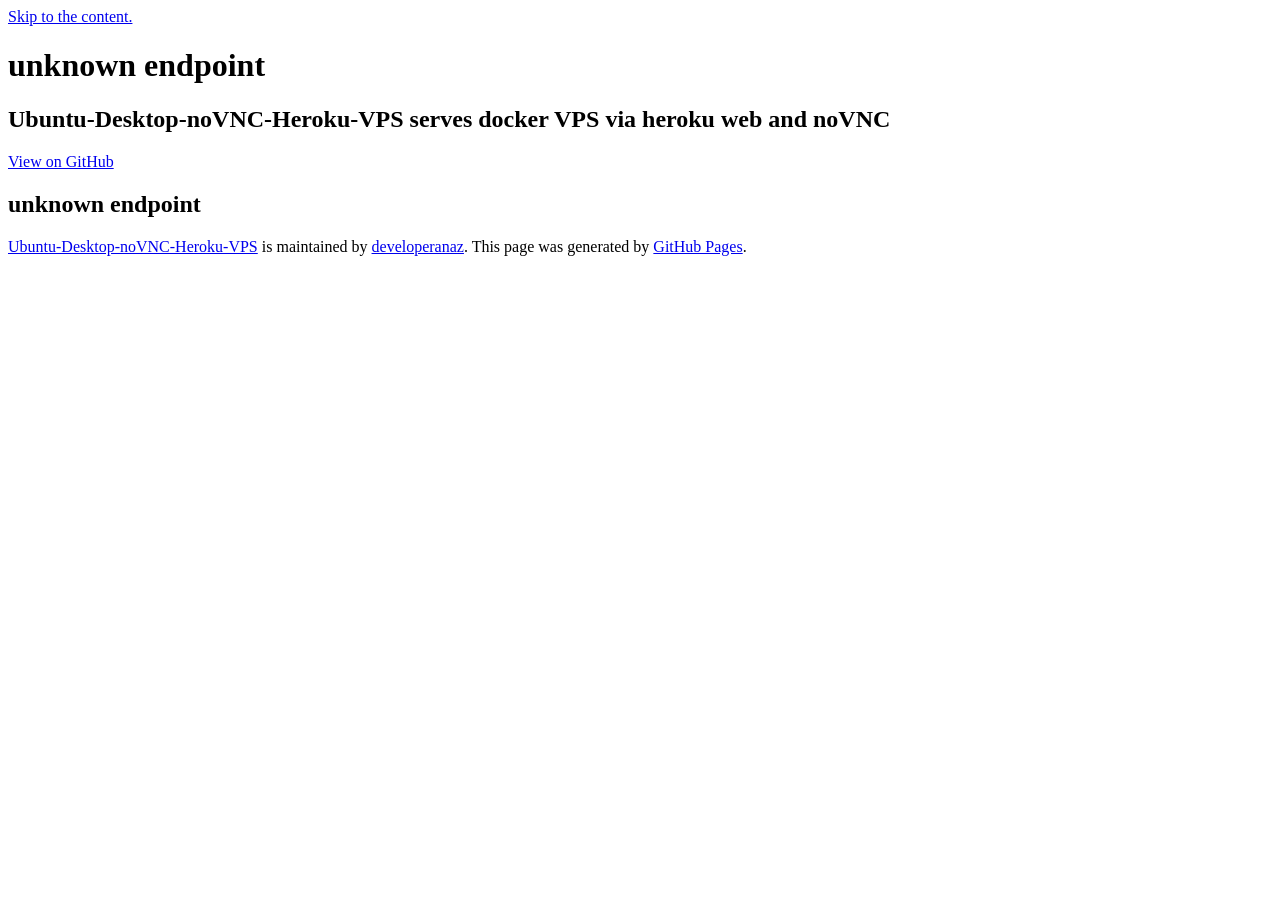
==== UbuntuVPSnoVNC-AXS/index.html @ a5903eb8 "Create index.html" ====
<!DOCTYPE html>
<html lang="en-US">
  <head>
    <meta charset="UTF-8">

<!-- Begin Jekyll SEO tag v2.7.1 -->
<title>unknown endpoint | Ubuntu-Desktop-noVNC-Heroku-VPS</title>
<meta name="generator" content="Jekyll v3.9.0" />
<meta property="og:title" content="unknown endpoint" />
<meta property="og:locale" content="en_US" />
<meta name="description" content="Ubuntu-Desktop-noVNC-Heroku-VPS serves docker VPS via heroku web and noVNC" />
<meta property="og:description" content="Ubuntu-Desktop-noVNC-Heroku-VPS serves docker VPS via heroku web and noVNC" />
<link rel="canonical" href="https://developeranaz.github.io/Ubuntu-Desktop-noVNC-Heroku-VPS/" />
<meta property="og:url" content="https://developeranaz.github.io/Ubuntu-Desktop-noVNC-Heroku-VPS/" />
<meta property="og:site_name" content="Ubuntu-Desktop-noVNC-Heroku-VPS" />
<meta name="twitter:card" content="summary" />
<meta property="twitter:title" content="unknown endpoint" />
<script type="application/ld+json">
{"description":"Ubuntu-Desktop-noVNC-Heroku-VPS serves docker VPS via heroku web and noVNC","url":"https://developeranaz.github.io/Ubuntu-Desktop-noVNC-Heroku-VPS/","@type":"WebSite","headline":"unknown endpoint","name":"Ubuntu-Desktop-noVNC-Heroku-VPS","@context":"https://schema.org"}</script>
<!-- End Jekyll SEO tag -->

    <link rel="preconnect" href="https://fonts.gstatic.com">
    <link rel="preload" href="https://fonts.googleapis.com/css?family=Open+Sans:400,700&display=swap" as="style" type="text/css" crossorigin>
    <meta name="viewport" content="width=device-width, initial-scale=1">
    <meta name="theme-color" content="#157878">
    <meta name="apple-mobile-web-app-status-bar-style" content="black-translucent">
    <link rel="stylesheet" href="/Ubuntu-Desktop-noVNC-Heroku-VPS/assets/css/style.css?v=7b3efc46f6425026f22da6ee4797ad495b3e57b4">
    <!-- start custom head snippets, customize with your own _includes/head-custom.html file -->

<!-- Setup Google Analytics -->



<!-- You can set your favicon here -->
<!-- link rel="shortcut icon" type="image/x-icon" href="/Ubuntu-Desktop-noVNC-Heroku-VPS/favicon.ico" -->

<!-- end custom head snippets -->

  </head>
  <body>
    <a id="skip-to-content" href="#content">Skip to the content.</a>

    <header class="page-header" role="banner">
      <h1 class="project-name">unknown endpoint</h1>
      <h2 class="project-tagline">Ubuntu-Desktop-noVNC-Heroku-VPS serves docker VPS via heroku web and noVNC</h2>
      
        <a href="https://github.com/developeranaz/Ubuntu-Desktop-noVNC-Heroku-VPS" class="btn">View on GitHub</a>
      
      
    </header>

    <main id="content" class="main-content" role="main">
      <h2 id="unknown-endpoint">unknown endpoint</h2>


      <footer class="site-footer">
        
          <span class="site-footer-owner"><a href="https://github.com/developeranaz/Ubuntu-Desktop-noVNC-Heroku-VPS">Ubuntu-Desktop-noVNC-Heroku-VPS</a> is maintained by <a href="https://github.com/developeranaz">developeranaz</a>.</span>
        
        <span class="site-footer-credits">This page was generated by <a href="https://pages.github.com">GitHub Pages</a>.</span>
      </footer>
    </main>
  </body>
</html>
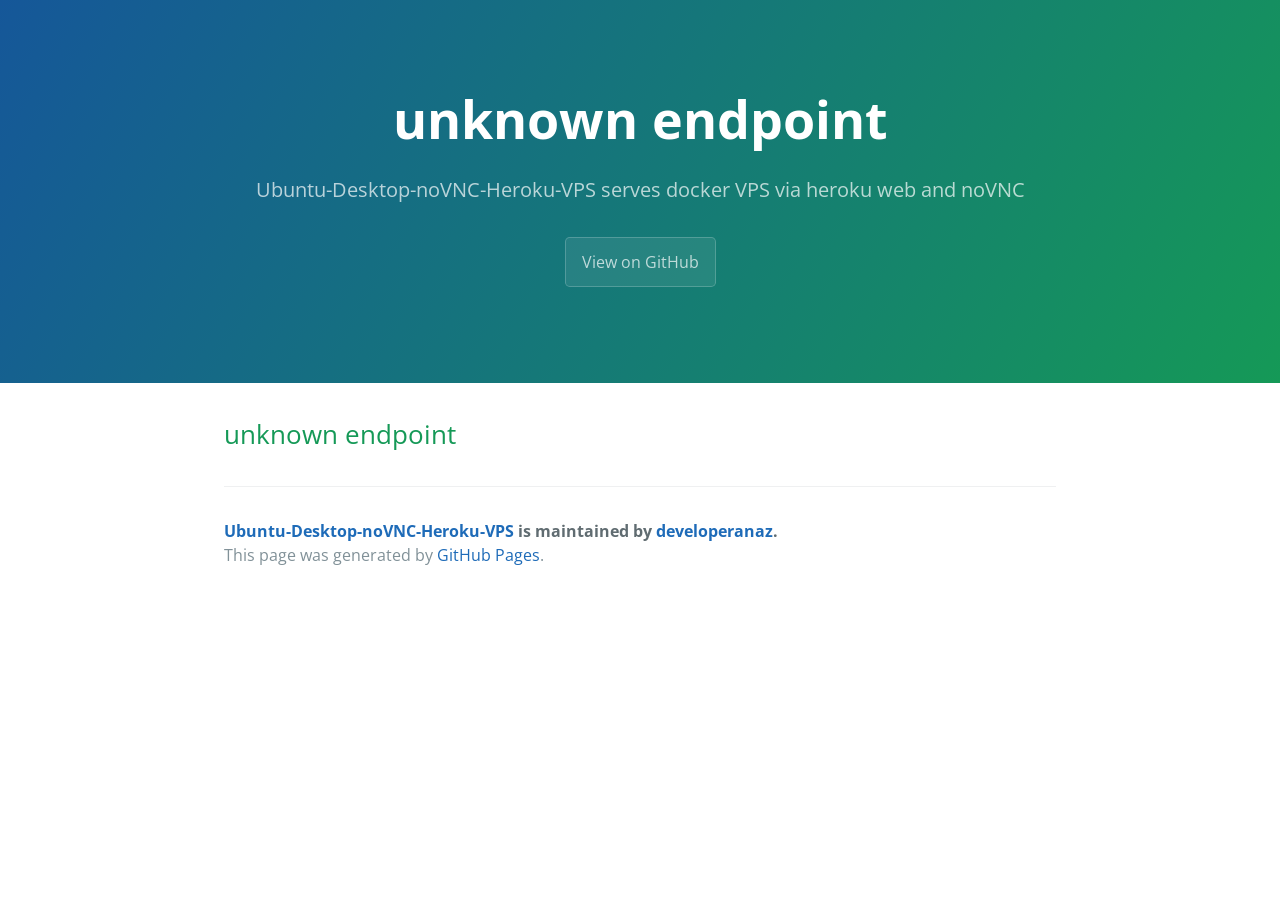
==== commit d4f44b0c: "Update index.html" ====
--- a/UbuntuVPSnoVNC-AXS/index.html
+++ b/UbuntuVPSnoVNC-AXS/index.html
@@ -25,7 +25,7 @@
     <meta name="viewport" content="width=device-width, initial-scale=1">
     <meta name="theme-color" content="#157878">
     <meta name="apple-mobile-web-app-status-bar-style" content="black-translucent">
-    <link rel="stylesheet" href="/Ubuntu-Desktop-noVNC-Heroku-VPS/assets/css/style.css?v=7b3efc46f6425026f22da6ee4797ad495b3e57b4">
+    <link rel="stylesheet" href="/UbuntuVPSnoVNC-AXS/assets/css/style.css?v=7b3efc46f6425026f22da6ee4797ad495b3e57b4">
     <!-- start custom head snippets, customize with your own _includes/head-custom.html file -->
 
 <!-- Setup Google Analytics -->
--- a/UbuntuVPSnoVNC-AXS/assets/css/style.css
+++ b/UbuntuVPSnoVNC-AXS/assets/css/style.css
@@ -0,0 +1 @@
+/*! normalize.css v3.0.2 | MIT License | git.io/normalize */@import url("https://fonts.googleapis.com/css?family=Open+Sans:400,700&display=swap");html{font-family:sans-serif;-ms-text-size-adjust:100%;-webkit-text-size-adjust:100%}body{margin:0}article,aside,details,figcaption,figure,footer,header,hgroup,main,menu,nav,section,summary{display:block}audio,canvas,progress,video{display:inline-block;vertical-align:baseline}audio:not([controls]){display:none;height:0}[hidden],template{display:none}a{background-color:transparent}a:active,a:hover{outline:0}abbr[title]{border-bottom:1px dotted}b,strong{font-weight:bold}dfn{font-style:italic}h1{font-size:2em;margin:0.67em 0}mark{background:#ff0;color:#000}small{font-size:80%}sub,sup{font-size:75%;line-height:0;position:relative;vertical-align:baseline}sup{top:-0.5em}sub{bottom:-0.25em}img{border:0}svg:not(:root){overflow:hidden}figure{margin:1em 40px}hr{box-sizing:content-box;height:0}pre{overflow:auto}code,kbd,pre,samp{font-family:monospace, monospace;font-size:1em}button,input,optgroup,select,textarea{color:inherit;font:inherit;margin:0}button{overflow:visible}button,select{text-transform:none}button,html input[type="button"],input[type="reset"],input[type="submit"]{-webkit-appearance:button;cursor:pointer}button[disabled],html input[disabled]{cursor:default}button::-moz-focus-inner,input::-moz-focus-inner{border:0;padding:0}input{line-height:normal}input[type="checkbox"],input[type="radio"]{box-sizing:border-box;padding:0}input[type="number"]::-webkit-inner-spin-button,input[type="number"]::-webkit-outer-spin-button{height:auto}input[type="search"]{-webkit-appearance:textfield;box-sizing:content-box}input[type="search"]::-webkit-search-cancel-button,input[type="search"]::-webkit-search-decoration{-webkit-appearance:none}fieldset{border:1px solid #c0c0c0;margin:0 2px;padding:0.35em 0.625em 0.75em}legend{border:0;padding:0}textarea{overflow:auto}optgroup{font-weight:bold}table{border-collapse:collapse;border-spacing:0}td,th{padding:0}.highlight table td{padding:5px}.highlight table pre{margin:0}.highlight .cm{color:#999988;font-style:italic}.highlight .cp{color:#999999;font-weight:bold}.highlight .c1{color:#999988;font-style:italic}.highlight .cs{color:#999999;font-weight:bold;font-style:italic}.highlight .c,.highlight .cd{color:#999988;font-style:italic}.highlight .err{color:#a61717;background-color:#e3d2d2}.highlight .gd{color:#000000;background-color:#ffdddd}.highlight .ge{color:#000000;font-style:italic}.highlight .gr{color:#aa0000}.highlight .gh{color:#999999}.highlight .gi{color:#000000;background-color:#ddffdd}.highlight .go{color:#888888}.highlight .gp{color:#555555}.highlight .gs{font-weight:bold}.highlight .gu{color:#aaaaaa}.highlight .gt{color:#aa0000}.highlight .kc{color:#000000;font-weight:bold}.highlight .kd{color:#000000;font-weight:bold}.highlight .kn{color:#000000;font-weight:bold}.highlight .kp{color:#000000;font-weight:bold}.highlight .kr{color:#000000;font-weight:bold}.highlight .kt{color:#445588;font-weight:bold}.highlight .k,.highlight .kv{color:#000000;font-weight:bold}.highlight .mf{color:#009999}.highlight .mh{color:#009999}.highlight .il{color:#009999}.highlight .mi{color:#009999}.highlight .mo{color:#009999}.highlight .m,.highlight .mb,.highlight .mx{color:#009999}.highlight .sb{color:#d14}.highlight .sc{color:#d14}.highlight .sd{color:#d14}.highlight .s2{color:#d14}.highlight .se{color:#d14}.highlight .sh{color:#d14}.highlight .si{color:#d14}.highlight .sx{color:#d14}.highlight .sr{color:#009926}.highlight .s1{color:#d14}.highlight .ss{color:#990073}.highlight .s{color:#d14}.highlight .na{color:#008080}.highlight .bp{color:#999999}.highlight .nb{color:#0086B3}.highlight .nc{color:#445588;font-weight:bold}.highlight .no{color:#008080}.highlight .nd{color:#3c5d5d;font-weight:bold}.highlight .ni{color:#800080}.highlight .ne{color:#990000;font-weight:bold}.highlight .nf{color:#990000;font-weight:bold}.highlight .nl{color:#990000;font-weight:bold}.highlight .nn{color:#555555}.highlight .nt{color:#000080}.highlight .vc{color:#008080}.highlight .vg{color:#008080}.highlight .vi{color:#008080}.highlight .nv{color:#008080}.highlight .ow{color:#000000;font-weight:bold}.highlight .o{color:#000000;font-weight:bold}.highlight .w{color:#bbbbbb}.highlight{background-color:#f8f8f8}*{box-sizing:border-box}body{padding:0;margin:0;font-family:"Open Sans", "Helvetica Neue", Helvetica, Arial, sans-serif;font-size:16px;line-height:1.5;color:#606c71}#skip-to-content{height:1px;width:1px;position:absolute;overflow:hidden;top:-10px}#skip-to-content:focus{position:fixed;top:10px;left:10px;height:auto;width:auto;background:#e19447;outline:thick solid #e19447}a{color:#1e6bb8;text-decoration:none}a:hover{text-decoration:underline}.btn{display:inline-block;margin-bottom:1rem;color:rgba(255,255,255,0.7);background-color:rgba(255,255,255,0.08);border-color:rgba(255,255,255,0.2);border-style:solid;border-width:1px;border-radius:0.3rem;transition:color 0.2s, background-color 0.2s, border-color 0.2s}.btn:hover{color:rgba(255,255,255,0.8);text-decoration:none;background-color:rgba(255,255,255,0.2);border-color:rgba(255,255,255,0.3)}.btn+.btn{margin-left:1rem}@media screen and (min-width: 64em){.btn{padding:0.75rem 1rem}}@media screen and (min-width: 42em) and (max-width: 64em){.btn{padding:0.6rem 0.9rem;font-size:0.9rem}}@media screen and (max-width: 42em){.btn{display:block;width:100%;padding:0.75rem;font-size:0.9rem}.btn+.btn{margin-top:1rem;margin-left:0}}.page-header{color:#fff;text-align:center;background-color:#159957;background-image:linear-gradient(120deg, #155799, #159957)}@media screen and (min-width: 64em){.page-header{padding:5rem 6rem}}@media screen and (min-width: 42em) and (max-width: 64em){.page-header{padding:3rem 4rem}}@media screen and (max-width: 42em){.page-header{padding:2rem 1rem}}.project-name{margin-top:0;margin-bottom:0.1rem}@media screen and (min-width: 64em){.project-name{font-size:3.25rem}}@media screen and (min-width: 42em) and (max-width: 64em){.project-name{font-size:2.25rem}}@media screen and (max-width: 42em){.project-name{font-size:1.75rem}}.project-tagline{margin-bottom:2rem;font-weight:normal;opacity:0.7}@media screen and (min-width: 64em){.project-tagline{font-size:1.25rem}}@media screen and (min-width: 42em) and (max-width: 64em){.project-tagline{font-size:1.15rem}}@media screen and (max-width: 42em){.project-tagline{font-size:1rem}}.main-content{word-wrap:break-word}.main-content :first-child{margin-top:0}@media screen and (min-width: 64em){.main-content{max-width:64rem;padding:2rem 6rem;margin:0 auto;font-size:1.1rem}}@media screen and (min-width: 42em) and (max-width: 64em){.main-content{padding:2rem 4rem;font-size:1.1rem}}@media screen and (max-width: 42em){.main-content{padding:2rem 1rem;font-size:1rem}}.main-content kbd{background-color:#fafbfc;border:1px solid #c6cbd1;border-bottom-color:#959da5;border-radius:3px;box-shadow:inset 0 -1px 0 #959da5;color:#444d56;display:inline-block;font-size:11px;line-height:10px;padding:3px 5px;vertical-align:middle}.main-content img{max-width:100%}.main-content h1,.main-content h2,.main-content h3,.main-content h4,.main-content h5,.main-content h6{margin-top:2rem;margin-bottom:1rem;font-weight:normal;color:#159957}.main-content p{margin-bottom:1em}.main-content code{padding:2px 4px;font-family:Consolas, "Liberation Mono", Menlo, Courier, monospace;font-size:0.9rem;color:#567482;background-color:#f3f6fa;border-radius:0.3rem}.main-content pre{padding:0.8rem;margin-top:0;margin-bottom:1rem;font:1rem Consolas, "Liberation Mono", Menlo, Courier, monospace;color:#567482;word-wrap:normal;background-color:#f3f6fa;border:solid 1px #dce6f0;border-radius:0.3rem}.main-content pre>code{padding:0;margin:0;font-size:0.9rem;color:#567482;word-break:normal;white-space:pre;background:transparent;border:0}.main-content .highlight{margin-bottom:1rem}.main-content .highlight pre{margin-bottom:0;word-break:normal}.main-content .highlight pre,.main-content pre{padding:0.8rem;overflow:auto;font-size:0.9rem;line-height:1.45;border-radius:0.3rem;-webkit-overflow-scrolling:touch}.main-content pre code,.main-content pre tt{display:inline;max-width:initial;padding:0;margin:0;overflow:initial;line-height:inherit;word-wrap:normal;background-color:transparent;border:0}.main-content pre code:before,.main-content pre code:after,.main-content pre tt:before,.main-content pre tt:after{content:normal}.main-content ul,.main-content ol{margin-top:0}.main-content blockquote{padding:0 1rem;margin-left:0;color:#819198;border-left:0.3rem solid #dce6f0}.main-content blockquote>:first-child{margin-top:0}.main-content blockquote>:last-child{margin-bottom:0}.main-content table{display:block;width:100%;overflow:auto;word-break:normal;word-break:keep-all;-webkit-overflow-scrolling:touch}.main-content table th{font-weight:bold}.main-content table th,.main-content table td{padding:0.5rem 1rem;border:1px solid #e9ebec}.main-content dl{padding:0}.main-content dl dt{padding:0;margin-top:1rem;font-size:1rem;font-weight:bold}.main-content dl dd{padding:0;margin-bottom:1rem}.main-content hr{height:2px;padding:0;margin:1rem 0;background-color:#eff0f1;border:0}.site-footer{padding-top:2rem;margin-top:2rem;border-top:solid 1px #eff0f1}@media screen and (min-width: 64em){.site-footer{font-size:1rem}}@media screen and (min-width: 42em) and (max-width: 64em){.site-footer{font-size:1rem}}@media screen and (max-width: 42em){.site-footer{font-size:0.9rem}}.site-footer-owner{display:block;font-weight:bold}.site-footer-credits{color:#819198}
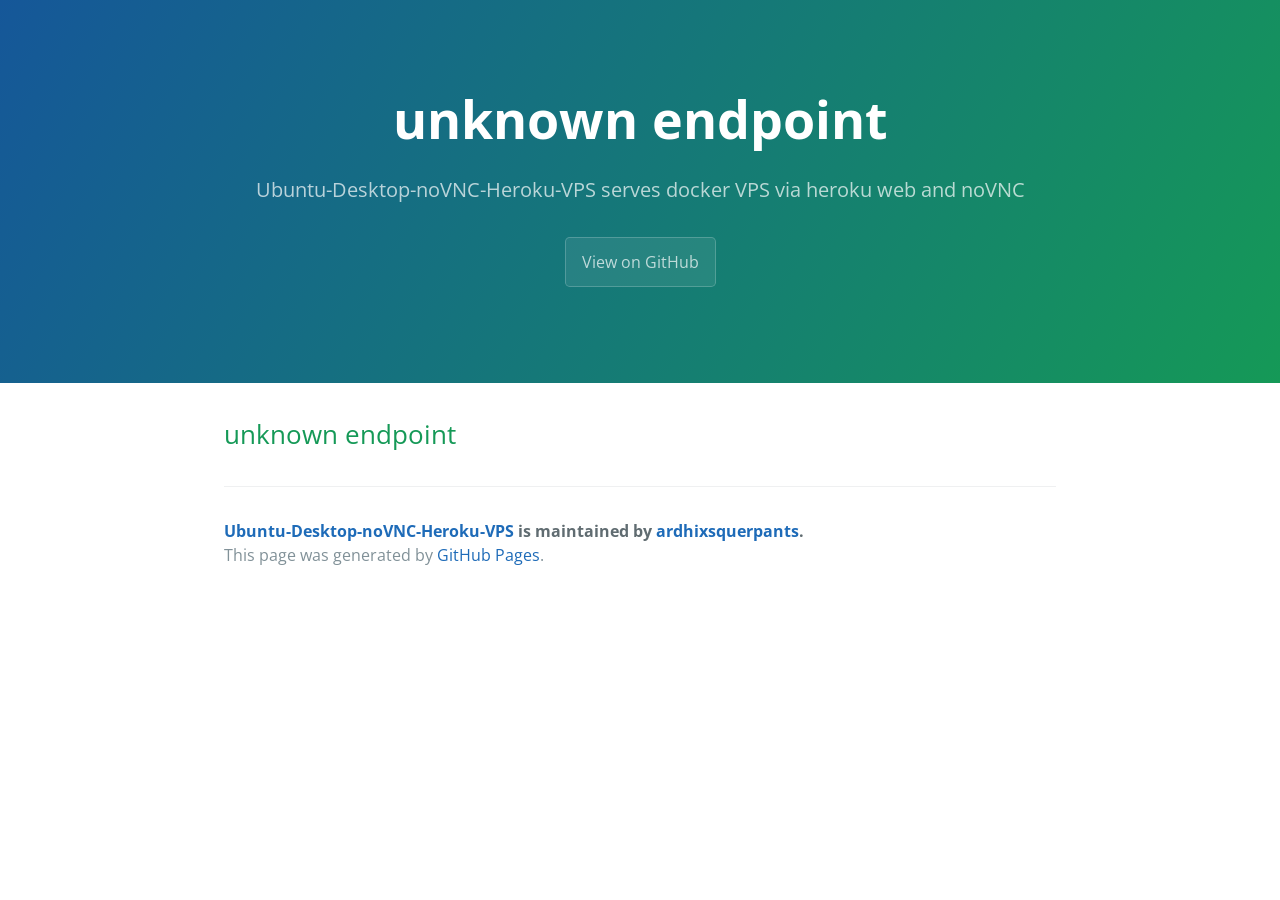
==== commit 556eb35a: "Update index.html" ====
--- a/UbuntuVPSnoVNC-AXS/index.html
+++ b/UbuntuVPSnoVNC-AXS/index.html
@@ -5,14 +5,14 @@
     <meta charset="UTF-8">
 
 <!-- Begin Jekyll SEO tag v2.7.1 -->
-<title>unknown endpoint | Ubuntu-Desktop-noVNC-Heroku-VPS</title>
+<title>unknown endpoint | UbuntuVPSDesktopnoVNC-AXS</title>
 <meta name="generator" content="Jekyll v3.9.0" />
 <meta property="og:title" content="unknown endpoint" />
 <meta property="og:locale" content="en_US" />
 <meta name="description" content="Ubuntu-Desktop-noVNC-Heroku-VPS serves docker VPS via heroku web and noVNC" />
 <meta property="og:description" content="Ubuntu-Desktop-noVNC-Heroku-VPS serves docker VPS via heroku web and noVNC" />
-<link rel="canonical" href="https://developeranaz.github.io/Ubuntu-Desktop-noVNC-Heroku-VPS/" />
-<meta property="og:url" content="https://developeranaz.github.io/Ubuntu-Desktop-noVNC-Heroku-VPS/" />
+<link rel="canonical" href="https://ardhixsquerpants.github.io/UbuntuVPSnoVNC-AXS/" />
+<meta property="og:url" content="https://ardhixsquerpants.github.io/UbuntuVPSnoVNC-AXS/" />
 <meta property="og:site_name" content="Ubuntu-Desktop-noVNC-Heroku-VPS" />
 <meta name="twitter:card" content="summary" />
 <meta property="twitter:title" content="unknown endpoint" />
@@ -33,7 +33,7 @@
 
 
 <!-- You can set your favicon here -->
-<!-- link rel="shortcut icon" type="image/x-icon" href="/Ubuntu-Desktop-noVNC-Heroku-VPS/favicon.ico" -->
+<!-- link rel="shortcut icon" type="image/x-icon" href="https://ardhixsquerpants.000webhostapp.com/File/ardhi-xsquerpants/Img/slide1.jpg" -->
 
 <!-- end custom head snippets -->
 
@@ -56,7 +56,7 @@
 
       <footer class="site-footer">
         
-          <span class="site-footer-owner"><a href="https://github.com/developeranaz/Ubuntu-Desktop-noVNC-Heroku-VPS">Ubuntu-Desktop-noVNC-Heroku-VPS</a> is maintained by <a href="https://github.com/developeranaz">developeranaz</a>.</span>
+          <span class="site-footer-owner"><a href="https://github.com/ardhixsquerpants/UbuntuVPSnoVNC-AXS/">Ubuntu-Desktop-noVNC-Heroku-VPS</a> is maintained by <a href="https://github.com/ardhixsquerpants/">ardhixsquerpants</a>.</span>
         
         <span class="site-footer-credits">This page was generated by <a href="https://pages.github.com">GitHub Pages</a>.</span>
       </footer>
